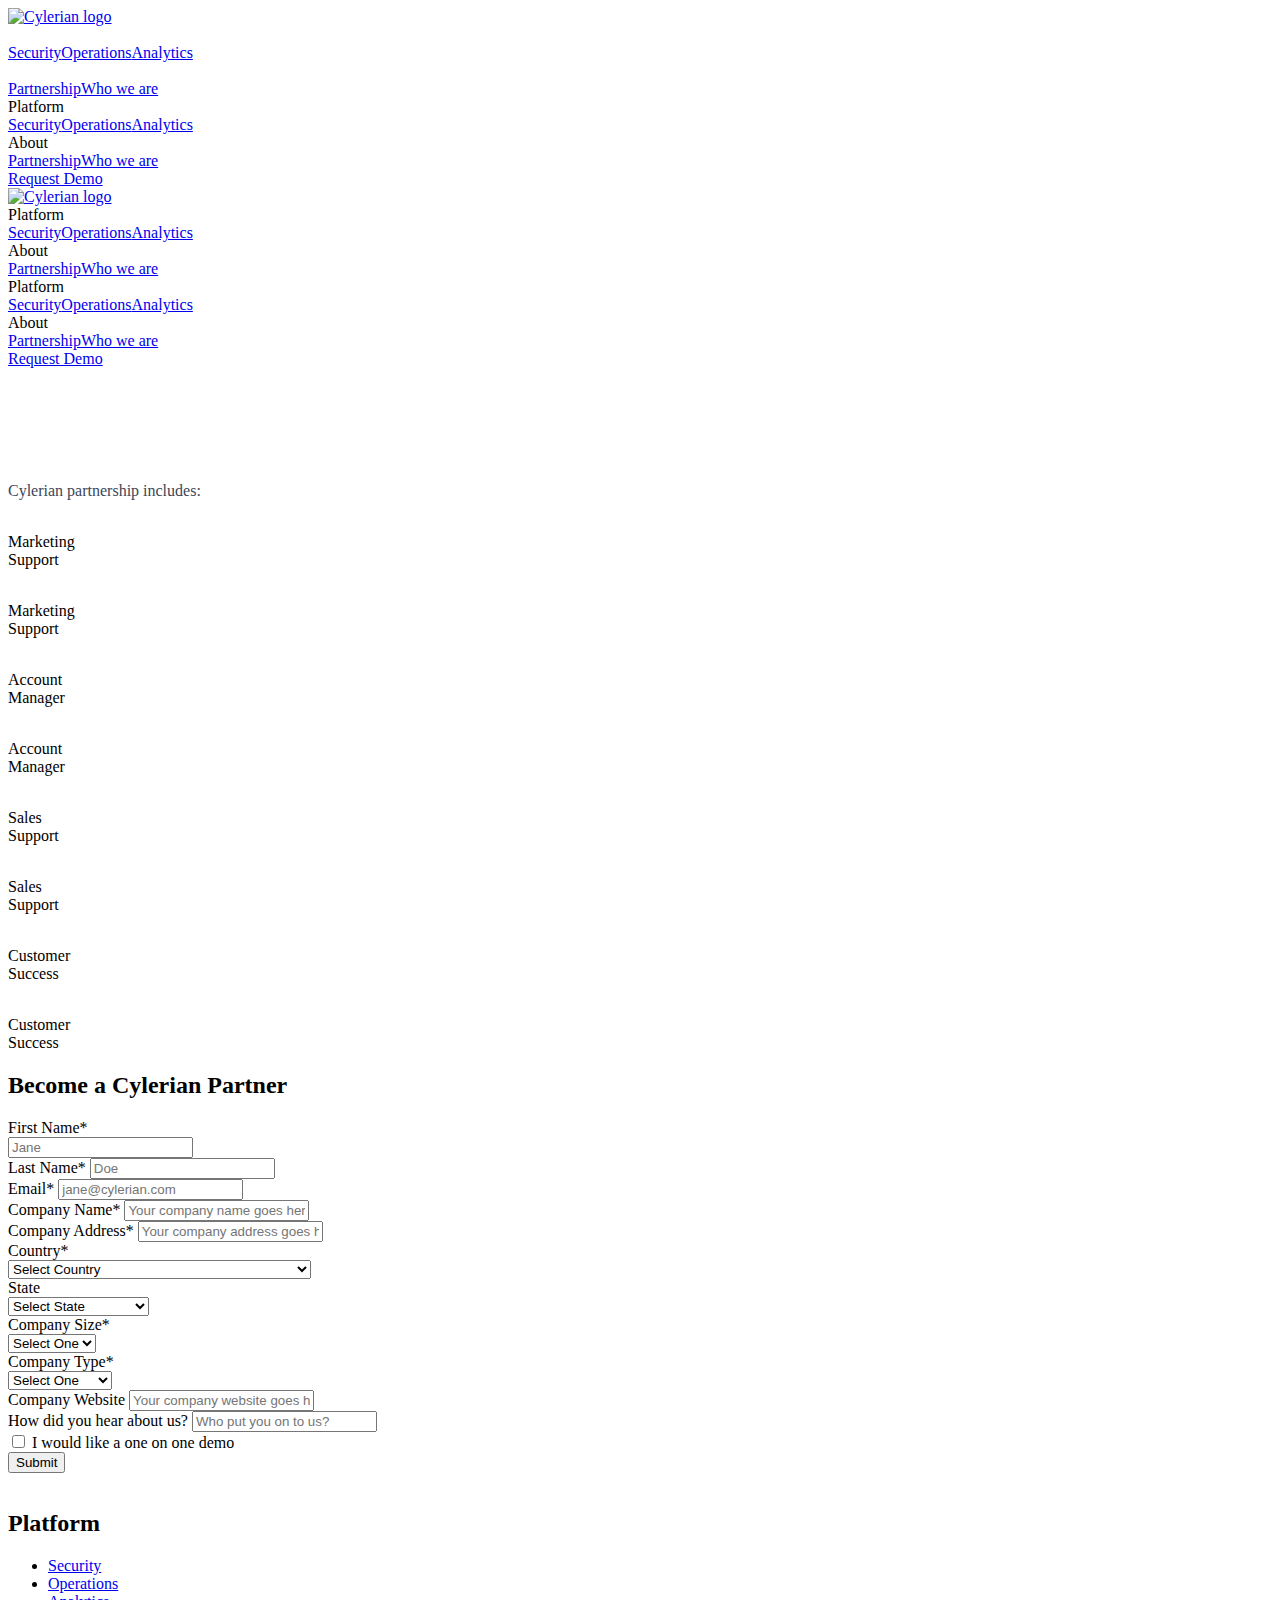
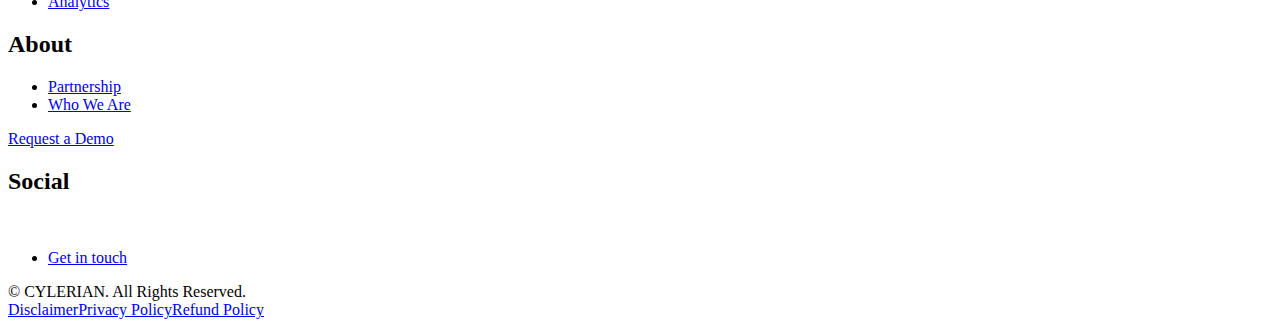
==== partners.html @ 10c9c3e8 "Add files via upload" ====
<!DOCTYPE html>
<!--  This site was created in Cylerian. http://www.Cylerian.com  -->
<!--  Last Published: Thu Jun 04 2020 13:59:02 GMT+0000 (Coordinated Universal Time)  -->
<html data-wf-page="5ed8fd02ee2538ff962abd22" data-wf-site="5ed8fd02ee25381a462abd09">
<head>
  <meta charset="utf-8">
  <title>Partners</title>
  <meta content="Partners" property="og:title">
  <meta content="Partners" property="twitter:title">
  <meta content="width=device-width, initial-scale=1" name="viewport">
  <meta content="Cylerian" name="generator">
  <link href="css/normalize.css" rel="stylesheet" type="text/css">
  <link href="css/Cylerian.css" rel="stylesheet" type="text/css">
  <link href="css/cylerian-staging.css" rel="stylesheet" type="text/css">
  <!-- [if lt IE 9]><script src="https://cdnjs.cloudflare.com/ajax/libs/html5shiv/3.7.3/html5shiv.min.js" type="text/javascript"></script><![endif] -->
  <script type="text/javascript">!function(o,c){var n=c.documentElement,t=" w-mod-";n.className+=t+"js",("ontouchstart"in o||o.DocumentTouch&&c instanceof DocumentTouch)&&(n.className+=t+"touch")}(window,document);</script>
  <link href="images/favicon.png" rel="shortcut icon" type="image/x-icon">
  <link href="images/webclip.png" rel="apple-touch-icon">
</head>
<body class="body">
  <div data-collapse="medium" data-animation="over-right" data-duration="400" role="banner" class="nav w-nav">
    <div class="nav-div"><a href="#" class="w-nav-brand"><img src="images/Cylerian_logo_white.svg" alt="Cylerian logo" style="width:149px"></a>
      <nav role="navigation" class="nav-menu w-nav-menu">
        <div data-delay="0" data-hover="1" class="dropdown w-dropdown">
          <div class="dropdown-toggle w-dropdown-toggle">
            <div class="w-icon-dropdown-toggle" style="color:white"></div>
            <div style="color:white">Platform</div>
          </div>
          <nav class="dropdown-list w-dropdown-list">
            <div class="d-list-triangle"></div>
            <div class="dlist-backing"><a href="security.html" aria-current="page" class="d-link w-dropdown-link w--current">Security</a><a href="#" class="d-link w-dropdown-link">Operations</a><a href="#" class="d-link w-dropdown-link">Analytics</a></div>
          </nav>
        </div>
        <div data-delay="0" data-hover="1" class="dropdown w-dropdown">
          <div class="dropdown-toggle w-dropdown-toggle">
            <div class="w-icon-dropdown-toggle" style="color:white"></div>
            <div style="color:white">About</div>
          </div>
          <nav class="dropdown-list w-dropdown-list">
            <div class="d-list-triangle"></div>
            <div class="dlist-backing"><a href="#" class="d-link w-dropdown-link">Partnership</a><a href="#" class="d-link w-dropdown-link">Who we are</a></div>
          </nav>
        </div>
        <div class="responsive-nav-holder">
          <div class="responsive-nav-div">
            <div class="title-nav">Platform</div><a href="#" class="nav-link">Security</a><a href="#" class="nav-link">Operations</a><a href="#" class="nav-link">Analytics</a></div>
          <div class="responsive-nav-div">
            <div class="title-nav">About</div><a href="#" class="nav-link">Partnership</a><a href="#" class="nav-link">Who we are</a></div>
        </div><a href="#" class="nav-button-2 w-button">Request Demo</a></nav>
      <div data-ix="menu-button" class="button-10 menu-button w-nav-button">
        <div class="line-1 simple color"></div>
        <div class="line-2 simple color"></div>
        <div class="line-3 simple color"></div>
      </div>
    </div>
  </div>
  <div data-collapse="medium" data-animation="default" data-duration="400" role="banner" class="scroll-nav w-nav">
    <div class="nav-div"><a href="#" class="w-nav-brand"><img src="images/cylerian_logo.svg" alt="Cylerian logo"></a>
      <nav role="navigation" class="nav-menu w-nav-menu">
        <div data-delay="0" data-hover="1" class="dropdown w-dropdown">
          <div class="dropdown-toggle w-dropdown-toggle">
            <div class="w-icon-dropdown-toggle"></div>
            <div>Platform</div>
          </div>
          <nav class="dropdown-list w-dropdown-list">
            <div class="d-list-triangle"></div>
            <div class="dlist-backing"><a href="security.html" aria-current="page" class="d-link w-dropdown-link w--current">Security</a><a href="#" class="d-link w-dropdown-link">Operations</a><a href="#" class="d-link w-dropdown-link">Analytics</a></div>
          </nav>
        </div>
        <div data-delay="0" data-hover="1" class="dropdown w-dropdown">
          <div class="dropdown-toggle w-dropdown-toggle">
            <div class="w-icon-dropdown-toggle"></div>
            <div>About</div>
          </div>
          <nav class="dropdown-list w-dropdown-list">
            <div class="d-list-triangle"></div>
            <div class="dlist-backing"><a href="#" class="d-link w-dropdown-link">Partnership</a><a href="#" class="d-link w-dropdown-link">Who we are</a></div>
          </nav>
        </div>
        <div class="responsive-nav-holder">
          <div class="responsive-nav-div">
            <div class="title-nav">Platform</div><a href="#" class="nav-link">Security</a><a href="#" class="nav-link">Operations</a><a href="#" class="nav-link">Analytics</a></div>
          <div class="responsive-nav-div">
            <div class="title-nav">About</div><a href="#" class="nav-link">Partnership</a><a href="#" class="nav-link">Who we are</a></div>
        </div><a href="#" class="nav-button-2 w-button">Request Demo</a></nav>
      <div data-ix="menu-button" class="button-10 menu-button w-nav-button">
        <div class="line-1 simple color"></div>
        <div class="line-2 simple color"></div>
        <div class="line-3 simple color"></div>
      </div>
    </div>
  </div>
  <div data-w-id="" class="hero inner product">
    <div class="container-div top w-clearfix">
      <h2 class="h2 hero-title" style="color:white;text-align:center;">Partner with Cylerian</h2>
      <h2 class="h2 hero-title mobile" style="color:white;text-align:center;">Partner with Cylerian</h2>
    </div>
  </div>
  <section class="customers-three-blocks">
    <div class="wrapper">
      <div class="flex">
        <div class="subtitle" style="color:#3b4659">Cylerian partnership includes:</div>
        <div class="features-container">
            <div  class="partner-includes">
              <div class="normal-div">
                <div class="partner-image"><img src="images/Marketing.svg" width="328" srcset="images/Marketing.svg 500w, images/Marketing.svg 656w" sizes="(max-width: 479px) 100vw, (max-width: 991px) 200px, 13vw" alt=""></div>
                <div class="h3-inherit" style="padding-top:15px">Marketing<br>Support</div>
              </div>
              <div class="hover-div">
                <div class="partner-image"><img src="images/Marketing_hover.svg" width="328" srcset="images/Marketing_hover.svg 500w, images/Marketing_hover.svg 656w" sizes="(max-width: 479px) 100vw, (max-width: 991px) 200px, 13vw" alt=""></div>
                <div class="h3-inherit" style="padding-top:15px">Marketing<br>Support</div>
              </div>
            </div>
            <div  class="partner-includes">
              <div class="normal-div">
                <div class="partner-image"><img src="images/Managment.svg" width="328" srcset="images/Managment.svg 500w, images/Managment.svg 656w" sizes="(max-width: 479px) 100vw, (max-width: 991px) 200px, 13vw" alt=""></div>
                <div class="h3-inherit" style="padding-top:15px">Account<br>Manager</div>
              </div>
              <div class="hover-div">
                <div class="partner-image"><img src="images/Managment_hover.svg" width="328" srcset="images/Managment_hover.svg 500w, images/Managment_hover.svg 656w" sizes="(max-width: 479px) 100vw, (max-width: 991px) 200px, 13vw" alt=""></div>
                <div class="h3-inherit" style="padding-top:15px">Account<br>Manager</div>
              </div>
            </div>
            <div  class="partner-includes">
              <div class="normal-div">
                <div class="partner-image"><img src="images/Sales.svg" width="328" srcset="images/Sales.svg 500w, images/Sales.svg 656w" sizes="(max-width: 479px) 100vw, (max-width: 991px) 200px, 13vw" alt=""></div>
                <div class="h3-inherit" style="padding-top:15px">Sales<br>Support</div>
              </div>
              <div class="hover-div">
                <div class="partner-image"><img src="images/Sales_hover.svg" width="328" srcset="images/Sales_hover.svg 500w, images/Sales_hover.svg 656w" sizes="(max-width: 479px) 100vw, (max-width: 991px) 200px, 13vw" alt=""></div>
                <div class="h3-inherit" style="padding-top:15px">Sales<br>Support</div>
              </div>
            </div>
            <div  class="partner-includes">
              <div class="normal-div">
                <div class="partner-image"><img src="images/Customer.svg" width="328" srcset="images/Customer.svg 500w, images/Customer.svg 656w" sizes="(max-width: 479px) 100vw, (max-width: 991px) 200px, 13vw" alt=""></div>
                <div class="h3-inherit" style="padding-top:15px">Customer<br>Success</div>
              </div>
              <div class="hover-div">
                <div class="partner-image"><img src="images/Customer_hover.svg" width="328" srcset="images/Customer_hover.svg 500w, images/Customer_hover.svg 656w" sizes="(max-width: 479px) 100vw, (max-width: 991px) 200px, 13vw" alt=""></div>
                <div class="h3-inherit" style="padding-top:15px">Customer<br>Success</div>
              </div>
            </div>
          </div>
      </div>
      </div>
  </section>
  
  <div class="div-line-holder">
    <div class="div-line"></div>
  </div>
  <div class="section">
    <div class="columns is-centered is-variable is-5">
    <div class="column is-7 box">
  
      <form action="https://formspree.io/xzbjgqgv" method="POST">
  
        <input type="hidden" id="retURL" name="retURL" value="">
        <input type="hidden" name="utm_campaign" id="utm_campaign" value="Website Partner Applicant Form">
        <input type="hidden" name="utm_medium" id="utm_medium" value="Website - Partner Application Form">
        <input type="hidden" name="utm_source" id="utm_source" value="Cylerian Security Website">
        <input type="hidden" name="next_steps" value="" id="next_steps">
        <input type="hidden" name="referring_company" id="referring_company" value="">
  
        <div class="title-content-div">
          <h2 class="h2">Become a Cylerian Partner</h2>
        </div>
        <div class="columns is-multiline">
          <div class="column is-6">
            <div class="field">
              <label for="first_name" class="label">First Name*</label>
              <div class="control">
                <input id="first_name" class="input" name="first_name" type="text" placeholder="Jane" required="">
              </div>
            </div>
          </div>
          <div class="column is-6">
            <div class="field">
              <label for="last_name" class="label">Last Name*</label>
              <input id="last_name" class="input" name="last_name" type="text" placeholder="Doe" required="">
            </div>
          </div>
          <div class="column is-6">
            <div class="field">
              <label for="email" class="label">Email*</label>
              <input id="email" class="input" name="email" type="email" placeholder="jane@cylerian.com" required="">
            </div>
          </div>
          <div class="column is-6">
            <div class="field">
              <label for="company_name" class="label">Company Name*</label>
              <input id="company_name" class="input" name="company_name" type="text" placeholder="Your company name goes here" required="">
            </div>
          </div>
          <div class="column is-full">
            <div class="field">
              <label for="company_address" class="label">Company Address*</label>
              <input id="company_address" class="input" name="company_address" type="text" placeholder="Your company address goes here" required="">
            </div>
          </div>
  
          <div class="column is-6">
            <div class="field">
              <label for="country" class="label">Country*</label>
              <div class="select is-fullwidth">
                <select name="country" id="country" onchange="setState()" required="">
                  <option value="">Select Country</option>
                  <option value="AF">Afghanistan</option>
                  <option value="AX">Åland Islands</option>
                  <option value="AL">Albania</option>
                  <option value="DZ">Algeria</option>
                  <option value="AS">American Samoa</option>
                  <option value="AD">Andorra</option>
                  <option value="AO">Angola</option>
                  <option value="AI">Anguilla</option>
                  <option value="AQ">Antarctica</option>
                  <option value="AG">Antigua and Barbuda</option>
                  <option value="AR">Argentina</option>
                  <option value="AM">Armenia</option>
                  <option value="AW">Aruba</option>
                  <option value="AU">Australia</option>
                  <option value="AT">Austria</option>
                  <option value="AZ">Azerbaijan</option>
                  <option value="BS">Bahamas</option>
                  <option value="BH">Bahrain</option>
                  <option value="BD">Bangladesh</option>
                  <option value="BB">Barbados</option>
                  <option value="BY">Belarus</option>
                  <option value="BE">Belgium</option>
                  <option value="BZ">Belize</option>
                  <option value="BJ">Benin</option>
                  <option value="BM">Bermuda</option>
                  <option value="BT">Bhutan</option>
                  <option value="BO">Bolivia, Plurinational State of</option>
                  <option value="BQ">Bonaire, Sint Eustatius and Saba</option>
                  <option value="BA">Bosnia and Herzegovina</option>
                  <option value="BW">Botswana</option>
                  <option value="BV">Bouvet Island</option>
                  <option value="BR">Brazil</option>
                  <option value="IO">British Indian Ocean Territory</option>
                  <option value="BN">Brunei Darussalam</option>
                  <option value="BG">Bulgaria</option>
                  <option value="BF">Burkina Faso</option>
                  <option value="BI">Burundi</option>
                  <option value="KH">Cambodia</option>
                  <option value="CM">Cameroon</option>
                  <option value="CA">Canada</option>
                  <option value="CV">Cape Verde</option>
                  <option value="KY">Cayman Islands</option>
                  <option value="CF">Central African Republic</option>
                  <option value="TD">Chad</option>
                  <option value="CL">Chile</option>
                  <option value="CN">China</option>
                  <option value="CX">Christmas Island</option>
                  <option value="CC">Cocos (Keeling) Islands</option>
                  <option value="CO">Colombia</option>
                  <option value="KM">Comoros</option>
                  <option value="CG">Congo</option>
                  <option value="CD">Congo, the Democratic Republic of the</option>
                  <option value="CK">Cook Islands</option>
                  <option value="CR">Costa Rica</option>
                  <option value="CI">Côte d'Ivoire</option>
                  <option value="HR">Croatia</option>
                  <option value="CU">Cuba</option>
                  <option value="CW">Curaçao</option>
                  <option value="CY">Cyprus</option>
                  <option value="CZ">Czech Republic</option>
                  <option value="DK">Denmark</option>
                  <option value="DJ">Djibouti</option>
                  <option value="DM">Dominica</option>
                  <option value="DO">Dominican Republic</option>
                  <option value="EC">Ecuador</option>
                  <option value="EG">Egypt</option>
                  <option value="SV">El Salvador</option>
                  <option value="GQ">Equatorial Guinea</option>
                  <option value="ER">Eritrea</option>
                  <option value="EE">Estonia</option>
                  <option value="ET">Ethiopia</option>
                  <option value="FK">Falkland Islands (Malvinas)</option>
                  <option value="FO">Faroe Islands</option>
                  <option value="FJ">Fiji</option>
                  <option value="FI">Finland</option>
                  <option value="FR">France</option>
                  <option value="GF">French Guiana</option>
                  <option value="PF">French Polynesia</option>
                  <option value="TF">French Southern Territories</option>
                  <option value="GA">Gabon</option>
                  <option value="GM">Gambia</option>
                  <option value="GE">Georgia</option>
                  <option value="DE">Germany</option>
                  <option value="GH">Ghana</option>
                  <option value="GI">Gibraltar</option>
                  <option value="GR">Greece</option>
                  <option value="GL">Greenland</option>
                  <option value="GD">Grenada</option>
                  <option value="GP">Guadeloupe</option>
                  <option value="GU">Guam</option>
                  <option value="GT">Guatemala</option>
                  <option value="GG">Guernsey</option>
                  <option value="GN">Guinea</option>
                  <option value="GW">Guinea-Bissau</option>
                  <option value="GY">Guyana</option>
                  <option value="HT">Haiti</option>
                  <option value="HM">Heard Island and McDonald Islands</option>
                  <option value="VA">Holy See (Vatican City State)</option>
                  <option value="HN">Honduras</option>
                  <option value="HK">Hong Kong</option>
                  <option value="HU">Hungary</option>
                  <option value="IS">Iceland</option>
                  <option value="IN">India</option>
                  <option value="ID">Indonesia</option>
                  <option value="IR">Iran, Islamic Republic of</option>
                  <option value="IQ">Iraq</option>
                  <option value="IE">Ireland</option>
                  <option value="IM">Isle of Man</option>
                  <option value="IL">Israel</option>
                  <option value="IT">Italy</option>
                  <option value="JM">Jamaica</option>
                  <option value="JP">Japan</option>
                  <option value="JE">Jersey</option>
                  <option value="JO">Jordan</option>
                  <option value="KZ">Kazakhstan</option>
                  <option value="KE">Kenya</option>
                  <option value="KI">Kiribati</option>
                  <option value="KP">Korea, Democratic People's Republic of</option>
                  <option value="KR">Korea, Republic of</option>
                  <option value="KW">Kuwait</option>
                  <option value="KG">Kyrgyzstan</option>
                  <option value="LA">Lao People's Democratic Republic</option>
                  <option value="LV">Latvia</option>
                  <option value="LB">Lebanon</option>
                  <option value="LS">Lesotho</option>
                  <option value="LR">Liberia</option>
                  <option value="LY">Libya</option>
                  <option value="LI">Liechtenstein</option>
                  <option value="LT">Lithuania</option>
                  <option value="LU">Luxembourg</option>
                  <option value="MO">Macao</option>
                  <option value="MK">Macedonia, the former Yugoslav Republic of</option>
                  <option value="MG">Madagascar</option>
                  <option value="MW">Malawi</option>
                  <option value="MY">Malaysia</option>
                  <option value="MV">Maldives</option>
                  <option value="ML">Mali</option>
                  <option value="MT">Malta</option>
                  <option value="MH">Marshall Islands</option>
                  <option value="MQ">Martinique</option>
                  <option value="MR">Mauritania</option>
                  <option value="MU">Mauritius</option>
                  <option value="YT">Mayotte</option>
                  <option value="MX">Mexico</option>
                  <option value="FM">Micronesia, Federated States of</option>
                  <option value="MD">Moldova, Republic of</option>
                  <option value="MC">Monaco</option>
                  <option value="MN">Mongolia</option>
                  <option value="ME">Montenegro</option>
                  <option value="MS">Montserrat</option>
                  <option value="MA">Morocco</option>
                  <option value="MZ">Mozambique</option>
                  <option value="MM">Myanmar</option>
                  <option value="NA">Namibia</option>
                  <option value="NR">Nauru</option>
                  <option value="NP">Nepal</option>
                  <option value="NL">Netherlands</option>
                  <option value="NC">New Caledonia</option>
                  <option value="NZ">New Zealand</option>
                  <option value="NI">Nicaragua</option>
                  <option value="NE">Niger</option>
                  <option value="NG">Nigeria</option>
                  <option value="NU">Niue</option>
                  <option value="NF">Norfolk Island</option>
                  <option value="MP">Northern Mariana Islands</option>
                  <option value="NO">Norway</option>
                  <option value="OM">Oman</option>
                  <option value="PK">Pakistan</option>
                  <option value="PW">Palau</option>
                  <option value="PS">Palestinian Territory, Occupied</option>
                  <option value="PA">Panama</option>
                  <option value="PG">Papua New Guinea</option>
                  <option value="PY">Paraguay</option>
                  <option value="PE">Peru</option>
                  <option value="PH">Philippines</option>
                  <option value="PN">Pitcairn</option>
                  <option value="PL">Poland</option>
                  <option value="PT">Portugal</option>
                  <option value="PR">Puerto Rico</option>
                  <option value="QA">Qatar</option>
                  <option value="RE">Réunion</option>
                  <option value="RO">Romania</option>
                  <option value="RU">Russian Federation</option>
                  <option value="RW">Rwanda</option>
                  <option value="BL">Saint Barthélemy</option>
                  <option value="SH">Saint Helena, Ascension and Tristan da Cunha</option>
                  <option value="KN">Saint Kitts and Nevis</option>
                  <option value="LC">Saint Lucia</option>
                  <option value="MF">Saint Martin (French part)</option>
                  <option value="PM">Saint Pierre and Miquelon</option>
                  <option value="VC">Saint Vincent and the Grenadines</option>
                  <option value="WS">Samoa</option>
                  <option value="SM">San Marino</option>
                  <option value="ST">Sao Tome and Principe</option>
                  <option value="SA">Saudi Arabia</option>
                  <option value="SN">Senegal</option>
                  <option value="RS">Serbia</option>
                  <option value="SC">Seychelles</option>
                  <option value="SL">Sierra Leone</option>
                  <option value="SG">Singapore</option>
                  <option value="SX">Sint Maarten (Dutch part)</option>
                  <option value="SK">Slovakia</option>
                  <option value="SI">Slovenia</option>
                  <option value="SB">Solomon Islands</option>
                  <option value="SO">Somalia</option>
                  <option value="ZA">South Africa</option>
                  <option value="GS">South Georgia and the South Sandwich Islands</option>
                  <option value="SS">South Sudan</option>
                  <option value="ES">Spain</option>
                  <option value="LK">Sri Lanka</option>
                  <option value="SD">Sudan</option>
                  <option value="SR">Suriname</option>
                  <option value="SJ">Svalbard and Jan Mayen</option>
                  <option value="SZ">Swaziland</option>
                  <option value="SE">Sweden</option>
                  <option value="CH">Switzerland</option>
                  <option value="SY">Syrian Arab Republic</option>
                  <option value="TW">Taiwan, Province of China</option>
                  <option value="TJ">Tajikistan</option>
                  <option value="TZ">Tanzania, United Republic of</option>
                  <option value="TH">Thailand</option>
                  <option value="TL">Timor-Leste</option>
                  <option value="TG">Togo</option>
                  <option value="TK">Tokelau</option>
                  <option value="TO">Tonga</option>
                  <option value="TT">Trinidad and Tobago</option>
                  <option value="TN">Tunisia</option>
                  <option value="TR">Turkey</option>
                  <option value="TM">Turkmenistan</option>
                  <option value="TC">Turks and Caicos Islands</option>
                  <option value="TV">Tuvalu</option>
                  <option value="UG">Uganda</option>
                  <option value="UA">Ukraine</option>
                  <option value="AE">United Arab Emirates</option>
                  <option value="GB">United Kingdom</option>
                  <option value="US">United States</option>
                  <option value="UM">United States Minor Outlying Islands</option>
                  <option value="UY">Uruguay</option>
                  <option value="UZ">Uzbekistan</option>
                  <option value="VU">Vanuatu</option>
                  <option value="VE">Venezuela, Bolivarian Republic of</option>
                  <option value="VN">Viet Nam</option>
                  <option value="VG">Virgin Islands, British</option>
                  <option value="VI">Virgin Islands, U.S.</option>
                  <option value="WF">Wallis and Futuna</option>
                  <option value="EH">Western Sahara</option>
                  <option value="YE">Yemen</option>
                  <option value="ZM">Zambia</option>
                  <option value="ZW">Zimbabwe</option>
                </select>
              </div>
            </div>
          </div>
          <div class="column is-6">
            <div class="is-hidden" id="state-wrapper">
              <label for="state" class="label">State</label>
              <div class="select is-fullwidth">
                <select name="state" id="state">
                  <option value="">Select State</option>
                  <option value="AL">Alabama</option>
                  <option value="AK">Alaska</option>
                  <option value="AZ">Arizona</option>
                  <option value="AR">Arkansas</option>
                  <option value="CA">California</option>
                  <option value="CO">Colorado</option>
                  <option value="CT">Connecticut</option>
                  <option value="DE">Delaware</option>
                  <option value="DC">District Of Columbia</option>
                  <option value="FL">Florida</option>
                  <option value="GA">Georgia</option>
                  <option value="HI">Hawaii</option>
                  <option value="ID">Idaho</option>
                  <option value="IL">Illinois</option>
                  <option value="IN">Indiana</option>
                  <option value="IA">Iowa</option>
                  <option value="KS">Kansas</option>
                  <option value="KY">Kentucky</option>
                  <option value="LA">Louisiana</option>
                  <option value="ME">Maine</option>
                  <option value="MD">Maryland</option>
                  <option value="MA">Massachusetts</option>
                  <option value="MI">Michigan</option>
                  <option value="MN">Minnesota</option>
                  <option value="MS">Mississippi</option>
                  <option value="MO">Missouri</option>
                  <option value="MT">Montana</option>
                  <option value="NE">Nebraska</option>
                  <option value="NV">Nevada</option>
                  <option value="NH">New Hampshire</option>
                  <option value="NJ">New Jersey</option>
                  <option value="NM">New Mexico</option>
                  <option value="NY">New York</option>
                  <option value="NC">North Carolina</option>
                  <option value="ND">North Dakota</option>
                  <option value="OH">Ohio</option>
                  <option value="OK">Oklahoma</option>
                  <option value="OR">Oregon</option>
                  <option value="PA">Pennsylvania</option>
                  <option value="RI">Rhode Island</option>
                  <option value="SC">South Carolina</option>
                  <option value="SD">South Dakota</option>
                  <option value="TN">Tennessee</option>
                  <option value="TX">Texas</option>
                  <option value="UT">Utah</option>
                  <option value="VT">Vermont</option>
                  <option value="VA">Virginia</option>
                  <option value="WA">Washington</option>
                  <option value="WV">West Virginia</option>
                  <option value="WI">Wisconsin</option>
                  <option value="WY">Wyoming</option>
                </select>
              </div>
            </div>
          </div>
  
          <div class="column is-6">
            <div class="field">
              <label for="company_size" class="label">Company Size*</label>
              <div class="select is-fullwidth">
                <select name="company_size" id="company_size">
                  <option value="">Select One</option>
                  <option value="5">0-5</option>
                  <option value="10">6-10</option>
                  <option value="20">11-20</option>
                  <option value="50">21-50</option>
                  <option value="100">51-100</option>
                  <option value="500">101-500</option>
                  <option value="500+">500+</option>
                </select>
              </div>
            </div>
          </div>
  
          <div class="column is-6">
            <div class="field">
              <label for="company_type" class="label">Company Type*</label>
              <div class="select is-fullwidth">
                <select name="company_type" id="company_type" required="">
                  <option value="">Select One</option>
                  <option value="MSP Prospect">MSP</option>
                  <option value="VAR Prospect">Reseller</option>
                  <option value="MSP/VAR Prospect">MSP/Reseller</option>
                  <option value="MSSP Prospect">MSSP</option>
                </select>
              </div>
            </div>
          </div>
  
          <div class="column is-6">
            <div class="field">
              <label for="company_website" class="label">Company Website</label>
              <input id="company_website" class="input" name="company_website" type="text" placeholder="Your company website goes here">
            </div>
          </div>
  
          <div class="column is-6">
            <div class="field">
              <label for="referrer_name" class="label">How did you hear about us?</label>
              <input id="referrer_name" class="input" name="referrer_name" type="text" placeholder="Who put you on to us?">
            </div>
          </div>
  
          <div class="column is-6">
            <label class="checkbox">
              <input type="checkbox" name="wants_demo" id="wants_demo" value="0" onchange="wantsDemo()">
              I would like a one on one demo
            </label>
          </div>
  
          <div class="column is-full is-flex justify-center">
            <div id="captcha" class="g-recaptcha" data-sitekey="6LfINaUZAAAAAKt9QOygoGM3_P3xUlHwnTHL1l51"></div>
          </div>
          <div class="column is-flex justify-center">
            <input id="submit" type="submit" name="submit" class="nav-button-2 w-button" value="Submit">
          </div>
        </div>
  
      </form>
      <script type="text/javascript">      
        var onloadCallback = function () {
          grecaptcha.render(document.getElementById('captcha'), {
            'sitekey': '6LfINaUZAAAAAKt9QOygoGM3_P3xUlHwnTHL1l51'
          });
        };
      </script>  
      <script src="https://www.google.com/recaptcha/api.js?onload=onloadCallback&amp;render=explicit" async="" defer=""></script>  
      <script>  
        var StateWrapper = document.getElementById('state-wrapper'),
          State = document.getElementById('state'),
          Country = document.getElementById('country'),
          NextSteps = document.getElementById('next_steps'),
          demoCheckbox = document.getElementById('wants_demo'),
          Referrer = document.getElementById('referrer_name'),
          ReferringCompany = document.getElementById('referring_company'),
          StateRequired = false;
  
       
          
        wantsDemo = () => {
          if (demoCheckbox.checked) {
            NextSteps.value = "I would like a one on one demo";
          } else {
            NextSteps.value = "";
          }
        }
  
        Referrer.addEventListener("change", (e) => {
          const val = "Referred by: " + e.target.value;
          ReferringCompany.value = val;
        });
  
        function setReferrer() {
          console.log
          const val = "Referred by: " + e.target.value;
          ReferringCompany.value = val;
        }
  
        function setState() {
          if (Country.value === 'US') {
            StateWrapper.classList.remove('is-hidden');
            State.setAttribute("required", true);
          } else {
            StateWrapper.classList.add('is-hidden');
            State.removeAttribute("required");
          }
        }
        
       /* document.getElementById("submit").onclick = function () {
          var url = window.location.href;
          var new_url = url.replace("partners", "thanks");
        location.href = new_url;
        console.info(new_url);
    };*/
      </script>
      
    </div>
  </div>
  </div>
  <footer id="footer" class="footer-section">
    <div class="footer-flex-container"><a href="#" class="footer-logo-link w-inline-block"><img src="images/cylerian_logo.svg" alt="" class="footer-image"></a>
      <div class="footer-div">
        <h2 class="footer-heading">Platform</h2>
        <ul role="list" class="w-list-unstyled">
          <li><a href="security.html" aria-current="page" class="footer-link w--current">Security</a></li>
          <li><a href="#" class="footer-link">Operations</a></li>
          <li><a href="#" class="footer-link">Analytics</a></li>
        </ul>
      </div>
      <div class="footer-div">
        <h2 class="footer-heading">About</h2>
        <ul role="list" class="w-list-unstyled">
          <li><a href="#" class="footer-link">Partnership</a></li>
          <li><a href="#" class="footer-link">Who We Are</a></li>
        </ul><a href="#" class="footer-link">Request a Demo</a></div>
      <div class="footer-div">
        <h2 class="footer-heading">Social</h2>
        <div class="social-links"><a href="#" class="social-link w-inline-block"><img src="images/linkedin_1linkedin.jpg" width="25" alt="" class="image-2"></a><a href="#" class="social-link w-inline-block"><img src="images/twitter-icon_1twitter-icon.jpg" width="25" alt="" class="image-2"></a><a href="#" class="social-link w-inline-block"><img src="images/email-icon_1email-icon.jpg" width="24" alt="" class="image-3"></a></div>
        <ul role="list" class="w-list-unstyled">
          <li><a href="#" class="footer-link">Get in touch</a></li>
        </ul>
      </div>
    </div>
    <div class="legal-links">
      <div class="copyright-text">© CYLERIAN. All Rights Reserved.</div>
      <div class="legal-link-div"><a href="#" class="footer-link smaller">Disclaimer</a><a href="#" class="footer-link smaller">Privacy Policy</a><a href="#" class="footer-link smaller">Refund Policy</a></div>
    </div>
  </footer>
  <script src="https://d3e54v103j8qbb.cloudfront.net/js/jquery-3.4.1.min.220afd743d.js?site=5ed8fd02ee25381a462abd09" type="text/javascript" integrity="sha256-CSXorXvZcTkaix6Yvo6HppcZGetbYMGWSFlBw8HfCJo=" crossorigin="anonymous"></script>
  <script src="js/Cylerian.js" type="text/javascript"></script>
  <script>//changes color on icons when  hover
$(".partner-includes").mouseover(function(){ 
  $(this).children(".normal-div").css("display","none");
  $(this).children(".hover-div").css("display","block");
  //$(this).children(".hover-div").children(".partner-image").css("background-color","#f58524");
  //$(this).children(".hover-div").children(".partner-image").css("border-radius","3px");
});
$(".partner-includes").mouseleave(function(){ 
  $(this).children(".hover-div").css("display","none");
  $(this).children(".normal-div").css("display","block");
  $(this).children(".hover-div").children(".partner-image").css("background-color","none");
});
  </script>
  <!-- [if lte IE 9]><script src="https://cdnjs.cloudflare.com/ajax/libs/placeholders/3.0.2/placeholders.min.js"></script><![endif] -->
  <style>
.w-slider-dot {
  background: #ededed;
  width: 10px;
  height: 10px;
}
.w-slider-dot.w-active {
  background: #f58524;
  width: 16px;
  height: 16px;
}
</style>
</body>
</html>
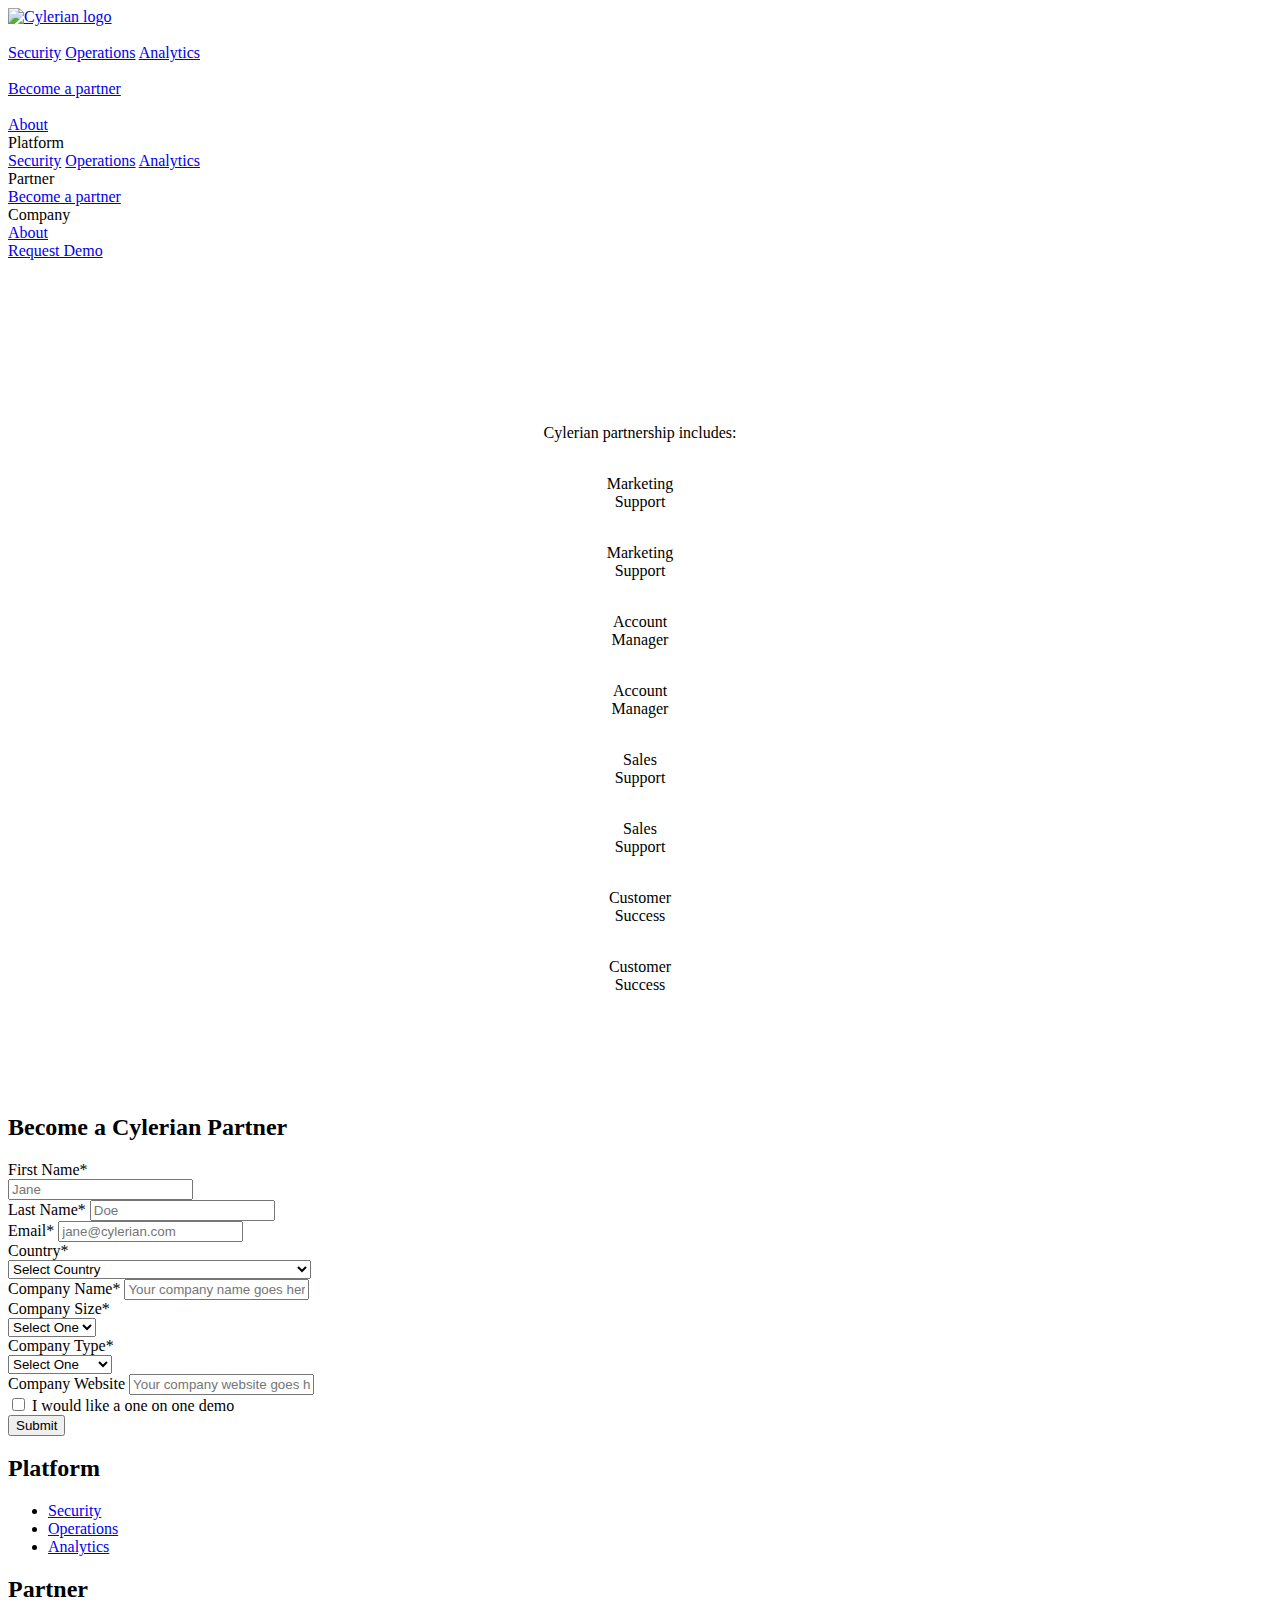
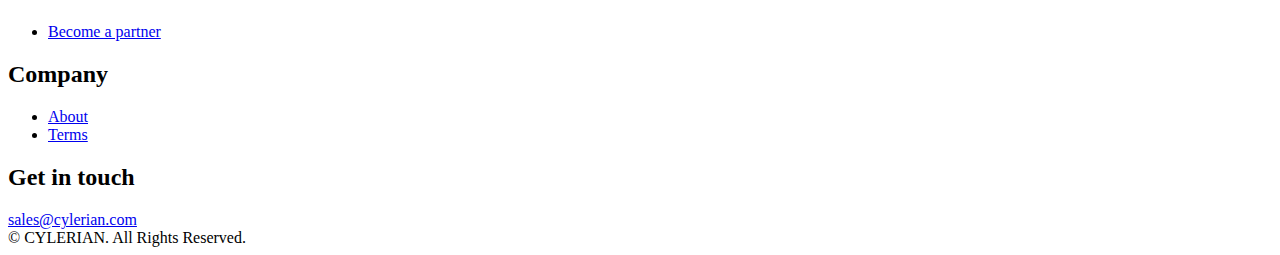
==== commit 5227fd1d: "Add files via upload" ====
--- a/partners.html
+++ b/partners.html
@@ -4,9 +4,9 @@
 <html data-wf-page="5ed8fd02ee2538ff962abd22" data-wf-site="5ed8fd02ee25381a462abd09">
 <head>
   <meta charset="utf-8">
-  <title>Partners</title>
-  <meta content="Partners" property="og:title">
-  <meta content="Partners" property="twitter:title">
+  <title>Partners | Cylerian</title>
+  <meta content="Partners | Cylerian" property="og:title">
+  <meta content="Partners | Cylerian" property="twitter:title">
   <meta content="width=device-width, initial-scale=1" name="viewport">
   <meta content="Cylerian" name="generator">
   <link href="css/normalize.css" rel="stylesheet" type="text/css">
@@ -19,7 +19,7 @@
 </head>
 <body class="body">
   <div data-collapse="medium" data-animation="over-right" data-duration="400" role="banner" class="nav w-nav">
-    <div class="nav-div"><a href="#" class="w-nav-brand"><img src="images/Cylerian_logo_white.svg" alt="Cylerian logo" style="width:149px"></a>
+    <div class="nav-div"><a href="index.html" class="w-nav-brand"><img src="images/cylerian_logo_white.svg" alt="Cylerian logo" style="width:149px"></a>
       <nav role="navigation" class="nav-menu w-nav-menu">
         <div data-delay="0" data-hover="1" class="dropdown w-dropdown">
           <div class="dropdown-toggle w-dropdown-toggle">
@@ -28,25 +28,54 @@
           </div>
           <nav class="dropdown-list w-dropdown-list">
             <div class="d-list-triangle"></div>
-            <div class="dlist-backing"><a href="security.html" aria-current="page" class="d-link w-dropdown-link w--current">Security</a><a href="#" class="d-link w-dropdown-link">Operations</a><a href="#" class="d-link w-dropdown-link">Analytics</a></div>
+            <div class="dlist-backing">
+              <a href="security.html" aria-current="page" class="d-link w-dropdown-link w--current">Security</a>
+              <a href="operations.html" class="d-link w-dropdown-link">Operations</a>
+              <a href="analytics.html" class="d-link w-dropdown-link">Analytics</a>
+            </div>
           </nav>
         </div>
         <div data-delay="0" data-hover="1" class="dropdown w-dropdown">
           <div class="dropdown-toggle w-dropdown-toggle">
             <div class="w-icon-dropdown-toggle" style="color:white"></div>
-            <div style="color:white">About</div>
+            <div style="color:white">Partner</div>
           </div>
           <nav class="dropdown-list w-dropdown-list">
             <div class="d-list-triangle"></div>
-            <div class="dlist-backing"><a href="#" class="d-link w-dropdown-link">Partnership</a><a href="#" class="d-link w-dropdown-link">Who we are</a></div>
+            <div class="dlist-backing">
+              <a href="partners.html" class="d-link w-dropdown-link">Become a partner</a>
+            </div>
+          </nav>
+        </div>
+        <div data-delay="0" data-hover="1" class="dropdown w-dropdown">
+          <div class="dropdown-toggle w-dropdown-toggle">
+            <div class="w-icon-dropdown-toggle" style="color:white"></div>
+            <div style="color:white">Company</div>
+          </div>
+          <nav class="dropdown-list w-dropdown-list">
+            <div class="d-list-triangle"></div>
+            <div class="dlist-backing">
+              <a href="about.html" class="d-link w-dropdown-link">About</a>
+            </div>
           </nav>
         </div>
         <div class="responsive-nav-holder">
           <div class="responsive-nav-div">
-            <div class="title-nav">Platform</div><a href="#" class="nav-link">Security</a><a href="#" class="nav-link">Operations</a><a href="#" class="nav-link">Analytics</a></div>
+            <div class="title-nav">Platform</div>
+            <a href="security.html" class="nav-link">Security</a>
+            <a href="operations.html" class="nav-link">Operations</a>
+            <a href="analytics.html" class="nav-link">Analytics</a>
+          </div>
           <div class="responsive-nav-div">
-            <div class="title-nav">About</div><a href="#" class="nav-link">Partnership</a><a href="#" class="nav-link">Who we are</a></div>
-        </div><a href="#" class="nav-button-2 w-button">Request Demo</a></nav>
+            <div class="title-nav">Partner</div>
+            <a href="partners.html" class="nav-link">Become a partner</a>
+          </div>
+          <div class="responsive-nav-div">
+            <div class="title-nav">Company</div>
+            <a href="about.html" class="nav-link">About</a>
+          </div>
+        </div><a href="demo-request.html" class="nav-button-2 w-button">Request Demo</a>
+      </nav>
       <div data-ix="menu-button" class="button-10 menu-button w-nav-button">
         <div class="line-1 simple color"></div>
         <div class="line-2 simple color"></div>
@@ -54,97 +83,62 @@
       </div>
     </div>
   </div>
-  <div data-collapse="medium" data-animation="default" data-duration="400" role="banner" class="scroll-nav w-nav">
-    <div class="nav-div"><a href="#" class="w-nav-brand"><img src="images/cylerian_logo.svg" alt="Cylerian logo"></a>
-      <nav role="navigation" class="nav-menu w-nav-menu">
-        <div data-delay="0" data-hover="1" class="dropdown w-dropdown">
-          <div class="dropdown-toggle w-dropdown-toggle">
-            <div class="w-icon-dropdown-toggle"></div>
-            <div>Platform</div>
-          </div>
-          <nav class="dropdown-list w-dropdown-list">
-            <div class="d-list-triangle"></div>
-            <div class="dlist-backing"><a href="security.html" aria-current="page" class="d-link w-dropdown-link w--current">Security</a><a href="#" class="d-link w-dropdown-link">Operations</a><a href="#" class="d-link w-dropdown-link">Analytics</a></div>
-          </nav>
-        </div>
-        <div data-delay="0" data-hover="1" class="dropdown w-dropdown">
-          <div class="dropdown-toggle w-dropdown-toggle">
-            <div class="w-icon-dropdown-toggle"></div>
-            <div>About</div>
-          </div>
-          <nav class="dropdown-list w-dropdown-list">
-            <div class="d-list-triangle"></div>
-            <div class="dlist-backing"><a href="#" class="d-link w-dropdown-link">Partnership</a><a href="#" class="d-link w-dropdown-link">Who we are</a></div>
-          </nav>
-        </div>
-        <div class="responsive-nav-holder">
-          <div class="responsive-nav-div">
-            <div class="title-nav">Platform</div><a href="#" class="nav-link">Security</a><a href="#" class="nav-link">Operations</a><a href="#" class="nav-link">Analytics</a></div>
-          <div class="responsive-nav-div">
-            <div class="title-nav">About</div><a href="#" class="nav-link">Partnership</a><a href="#" class="nav-link">Who we are</a></div>
-        </div><a href="#" class="nav-button-2 w-button">Request Demo</a></nav>
-      <div data-ix="menu-button" class="button-10 menu-button w-nav-button">
-        <div class="line-1 simple color"></div>
-        <div class="line-2 simple color"></div>
-        <div class="line-3 simple color"></div>
-      </div>
-    </div>
-  </div>
-  <div data-w-id="" class="hero inner product">
-    <div class="container-div top w-clearfix">
-      <h2 class="h2 hero-title" style="color:white;text-align:center;">Partner with Cylerian</h2>
-      <h2 class="h2 hero-title mobile" style="color:white;text-align:center;">Partner with Cylerian</h2>
-    </div>
-  </div>
-  <section class="customers-three-blocks">
-    <div class="wrapper">
-      <div class="flex">
-        <div class="subtitle" style="color:#3b4659">Cylerian partnership includes:</div>
+ 
+  <div data-w-id="" class="hero inner product" style="padding-right:0px;padding-bottom:100px">
+    <div class="columns is-centered">
+      <div class="column is-8" style="text-align:center;">
+        <h2 class="h2 hero-title" style="color:white;text-align:center;">Partner with Cylerian</h2>
+        <h2 class="h2 hero-title mobile" style="color:white;text-align:center;">Partner with Cylerian</h2>
+        <div style="clear:both;height: 50px;"></div>
+        <div class="subtitle white">Cylerian partnership includes:</div>
         <div class="features-container">
             <div  class="partner-includes">
               <div class="normal-div">
-                <div class="partner-image"><img src="images/Marketing.svg" width="328" srcset="images/Marketing.svg 500w, images/Marketing.svg 656w" sizes="(max-width: 479px) 100vw, (max-width: 991px) 200px, 13vw" alt=""></div>
-                <div class="h3-inherit" style="padding-top:15px">Marketing<br>Support</div>
+                <div class="partner-image"><img src="images/Marketing_white.svg" width="328" srcset="images/Marketing_white.svg 500w, images/Marketing_white.svg 656w" sizes="(max-width: 479px) 100vw, (max-width: 991px) 200px, 13vw" alt=""></div>
+                <div class="h3-inherit white" style="padding-top:15px">Marketing<br>Support</div>
               </div>
               <div class="hover-div">
-                <div class="partner-image"><img src="images/Marketing_hover.svg" width="328" srcset="images/Marketing_hover.svg 500w, images/Marketing_hover.svg 656w" sizes="(max-width: 479px) 100vw, (max-width: 991px) 200px, 13vw" alt=""></div>
-                <div class="h3-inherit" style="padding-top:15px">Marketing<br>Support</div>
+                <div class="partner-image"><img src="images/Marketing_white.svg" width="328" srcset="images/Marketing_white.svg 500w, images/Marketing_white.svg 656w" sizes="(max-width: 479px) 100vw, (max-width: 991px) 200px, 13vw" alt=""></div>
+                <div class="h3-inherit white" style="padding-top:15px">Marketing<br>Support</div>
               </div>
             </div>
             <div  class="partner-includes">
               <div class="normal-div">
-                <div class="partner-image"><img src="images/Managment.svg" width="328" srcset="images/Managment.svg 500w, images/Managment.svg 656w" sizes="(max-width: 479px) 100vw, (max-width: 991px) 200px, 13vw" alt=""></div>
-                <div class="h3-inherit" style="padding-top:15px">Account<br>Manager</div>
+                <div class="partner-image"><img src="images/Managment_white.svg" width="328" srcset="images/Managment_white.svg 500w, images/Managment_white.svg 656w" sizes="(max-width: 479px) 100vw, (max-width: 991px) 200px, 13vw" alt=""></div>
+                <div class="h3-inherit white" style="padding-top:15px">Account<br>Manager</div>
               </div>
               <div class="hover-div">
-                <div class="partner-image"><img src="images/Managment_hover.svg" width="328" srcset="images/Managment_hover.svg 500w, images/Managment_hover.svg 656w" sizes="(max-width: 479px) 100vw, (max-width: 991px) 200px, 13vw" alt=""></div>
-                <div class="h3-inherit" style="padding-top:15px">Account<br>Manager</div>
+                <div class="partner-image"><img src="images/Managment_white.svg" width="328" srcset="images/Managment_white.svg 500w, images/Managment_white.svg 656w" sizes="(max-width: 479px) 100vw, (max-width: 991px) 200px, 13vw" alt=""></div>
+                <div class="h3-inherit white" style="padding-top:15px">Account<br>Manager</div>
               </div>
             </div>
             <div  class="partner-includes">
               <div class="normal-div">
-                <div class="partner-image"><img src="images/Sales.svg" width="328" srcset="images/Sales.svg 500w, images/Sales.svg 656w" sizes="(max-width: 479px) 100vw, (max-width: 991px) 200px, 13vw" alt=""></div>
-                <div class="h3-inherit" style="padding-top:15px">Sales<br>Support</div>
+                <div class="partner-image"><img src="images/Sales.svg_white" width="328" srcset="images/Sales_white.svg 500w, images/Sales_white.svg 656w" sizes="(max-width: 479px) 100vw, (max-width: 991px) 200px, 13vw" alt=""></div>
+                <div class="h3-inherit white" style="padding-top:15px">Sales<br>Support</div>
               </div>
               <div class="hover-div">
-                <div class="partner-image"><img src="images/Sales_hover.svg" width="328" srcset="images/Sales_hover.svg 500w, images/Sales_hover.svg 656w" sizes="(max-width: 479px) 100vw, (max-width: 991px) 200px, 13vw" alt=""></div>
-                <div class="h3-inherit" style="padding-top:15px">Sales<br>Support</div>
+                <div class="partner-image"><img src="images/Sales_white.svg" width="328" srcset="images/Sales_white.svg 500w, images/Sales_white.svg 656w" sizes="(max-width: 479px) 100vw, (max-width: 991px) 200px, 13vw" alt=""></div>
+                <div class="h3-inherit white" style="padding-top:15px">Sales<br>Support</div>
               </div>
             </div>
             <div  class="partner-includes">
               <div class="normal-div">
-                <div class="partner-image"><img src="images/Customer.svg" width="328" srcset="images/Customer.svg 500w, images/Customer.svg 656w" sizes="(max-width: 479px) 100vw, (max-width: 991px) 200px, 13vw" alt=""></div>
-                <div class="h3-inherit" style="padding-top:15px">Customer<br>Success</div>
+                <div class="partner-image"><img src="images/Customer_white.svg" width="328" srcset="images/Customer_white.svg 500w, images/Customer_white.svg 656w" sizes="(max-width: 479px) 100vw, (max-width: 991px) 200px, 13vw" alt=""></div>
+                <div class="h3-inherit white" style="padding-top:15px">Customer<br>Success</div>
               </div>
               <div class="hover-div">
-                <div class="partner-image"><img src="images/Customer_hover.svg" width="328" srcset="images/Customer_hover.svg 500w, images/Customer_hover.svg 656w" sizes="(max-width: 479px) 100vw, (max-width: 991px) 200px, 13vw" alt=""></div>
-                <div class="h3-inherit" style="padding-top:15px">Customer<br>Success</div>
+                <div class="partner-image"><img src="images/Customer_white.svg" width="328" srcset="images/Customer_white.svg 500w, images/Customer_white.svg 656w" sizes="(max-width: 479px) 100vw, (max-width: 991px) 200px, 13vw" alt=""></div>
+                <div class="h3-inherit white" style="padding-top:15px">Customer<br>Success</div>
               </div>
             </div>
           </div>
       </div>
-      </div>
-  </section>
+    </div>
+   
+    
+  </div>
+ 
   
   <div class="div-line-holder">
     <div class="div-line"></div>
@@ -163,7 +157,7 @@
         <input type="hidden" name="referring_company" id="referring_company" value="">
   
         <div class="title-content-div">
-          <h2 class="h2">Become a Cylerian Partner</h2>
+          <h2 class="h3">Become a Cylerian Partner</h3>
         </div>
         <div class="columns is-multiline">
           <div class="column is-6">
@@ -186,19 +180,6 @@
               <input id="email" class="input" name="email" type="email" placeholder="jane@cylerian.com" required="">
             </div>
           </div>
-          <div class="column is-6">
-            <div class="field">
-              <label for="company_name" class="label">Company Name*</label>
-              <input id="company_name" class="input" name="company_name" type="text" placeholder="Your company name goes here" required="">
-            </div>
-          </div>
-          <div class="column is-full">
-            <div class="field">
-              <label for="company_address" class="label">Company Address*</label>
-              <input id="company_address" class="input" name="company_address" type="text" placeholder="Your company address goes here" required="">
-            </div>
-          </div>
-  
           <div class="column is-6">
             <div class="field">
               <label for="country" class="label">Country*</label>
@@ -458,68 +439,14 @@
               </div>
             </div>
           </div>
-          <div class="column is-6">
-            <div class="is-hidden" id="state-wrapper">
-              <label for="state" class="label">State</label>
-              <div class="select is-fullwidth">
-                <select name="state" id="state">
-                  <option value="">Select State</option>
-                  <option value="AL">Alabama</option>
-                  <option value="AK">Alaska</option>
-                  <option value="AZ">Arizona</option>
-                  <option value="AR">Arkansas</option>
-                  <option value="CA">California</option>
-                  <option value="CO">Colorado</option>
-                  <option value="CT">Connecticut</option>
-                  <option value="DE">Delaware</option>
-                  <option value="DC">District Of Columbia</option>
-                  <option value="FL">Florida</option>
-                  <option value="GA">Georgia</option>
-                  <option value="HI">Hawaii</option>
-                  <option value="ID">Idaho</option>
-                  <option value="IL">Illinois</option>
-                  <option value="IN">Indiana</option>
-                  <option value="IA">Iowa</option>
-                  <option value="KS">Kansas</option>
-                  <option value="KY">Kentucky</option>
-                  <option value="LA">Louisiana</option>
-                  <option value="ME">Maine</option>
-                  <option value="MD">Maryland</option>
-                  <option value="MA">Massachusetts</option>
-                  <option value="MI">Michigan</option>
-                  <option value="MN">Minnesota</option>
-                  <option value="MS">Mississippi</option>
-                  <option value="MO">Missouri</option>
-                  <option value="MT">Montana</option>
-                  <option value="NE">Nebraska</option>
-                  <option value="NV">Nevada</option>
-                  <option value="NH">New Hampshire</option>
-                  <option value="NJ">New Jersey</option>
-                  <option value="NM">New Mexico</option>
-                  <option value="NY">New York</option>
-                  <option value="NC">North Carolina</option>
-                  <option value="ND">North Dakota</option>
-                  <option value="OH">Ohio</option>
-                  <option value="OK">Oklahoma</option>
-                  <option value="OR">Oregon</option>
-                  <option value="PA">Pennsylvania</option>
-                  <option value="RI">Rhode Island</option>
-                  <option value="SC">South Carolina</option>
-                  <option value="SD">South Dakota</option>
-                  <option value="TN">Tennessee</option>
-                  <option value="TX">Texas</option>
-                  <option value="UT">Utah</option>
-                  <option value="VT">Vermont</option>
-                  <option value="VA">Virginia</option>
-                  <option value="WA">Washington</option>
-                  <option value="WV">West Virginia</option>
-                  <option value="WI">Wisconsin</option>
-                  <option value="WY">Wyoming</option>
-                </select>
-              </div>
-            </div>
-          </div>
-  
+         
+          <div class="column is-6">
+            <div class="field">
+              <label for="company_name" class="label">Company Name*</label>
+              <input id="company_name" class="input" name="company_name" type="text" placeholder="Your company name goes here" required="">
+            </div>
+          </div>
+         
           <div class="column is-6">
             <div class="field">
               <label for="company_size" class="label">Company Size*</label>
@@ -561,13 +488,6 @@
           </div>
   
           <div class="column is-6">
-            <div class="field">
-              <label for="referrer_name" class="label">How did you hear about us?</label>
-              <input id="referrer_name" class="input" name="referrer_name" type="text" placeholder="Who put you on to us?">
-            </div>
-          </div>
-  
-          <div class="column is-6">
             <label class="checkbox">
               <input type="checkbox" name="wants_demo" id="wants_demo" value="0" onchange="wantsDemo()">
               I would like a one on one demo
@@ -580,18 +500,19 @@
           <div class="column is-flex justify-center">
             <input id="submit" type="submit" name="submit" class="nav-button-2 w-button" value="Submit">
           </div>
+          <input type="hidden" name="_next" value="https://cylerian.com/thanks.html"/>
         </div>
   
       </form>
-      <script type="text/javascript">      
+      <script type="text/javascript">
         var onloadCallback = function () {
           grecaptcha.render(document.getElementById('captcha'), {
             'sitekey': '6LfINaUZAAAAAKt9QOygoGM3_P3xUlHwnTHL1l51'
           });
         };
-      </script>  
-      <script src="https://www.google.com/recaptcha/api.js?onload=onloadCallback&amp;render=explicit" async="" defer=""></script>  
-      <script>  
+      </script>
+      <script src="https://www.google.com/recaptcha/api.js?onload=onloadCallback&amp;render=explicit" async="" defer=""></script>
+      <script>
         var StateWrapper = document.getElementById('state-wrapper'),
           State = document.getElementById('state'),
           Country = document.getElementById('country'),
@@ -637,51 +558,62 @@
           var new_url = url.replace("partners", "thanks");
         location.href = new_url;
         console.info(new_url);
+        <img src="images/cylerian_logo.svg" alt="" class="footer-image">
+        <a href="#" class="footer-logo-link w-inline-block"></a>
     };*/
       </script>
       
     </div>
   </div>
   </div>
+  <div class="div-line-holder">
+    <div class="div-line"></div>
+  </div>
   <footer id="footer" class="footer-section">
-    <div class="footer-flex-container"><a href="#" class="footer-logo-link w-inline-block"><img src="images/cylerian_logo.svg" alt="" class="footer-image"></a>
-      <div class="footer-div">
-        <h2 class="footer-heading">Platform</h2>
+    <div class="footer-flex-container">
+      <div class="footer-flex-container">
+      <div class="footer-div" style="margin-right: 150px;">
+        <h2 class="footer-heading caps text-orange">Platform</h2>
         <ul role="list" class="w-list-unstyled">
-          <li><a href="security.html" aria-current="page" class="footer-link w--current">Security</a></li>
-          <li><a href="#" class="footer-link">Operations</a></li>
-          <li><a href="#" class="footer-link">Analytics</a></li>
+          <li><a href="security.html" class="footer-link">Security</a></li>
+          <li><a href="operations.html" class="footer-link">Operations</a></li>
+          <li><a href="analytics.html" class="footer-link">Analytics</a></li>
         </ul>
       </div>
+      <div class="footer-div" style="margin-right: 150px;">
+        <h2 class="footer-heading caps text-orange">Partner</h2>
+        <ul role="list" class="w-list-unstyled">
+          <li><a href="partners.html" class="footer-link">Become a partner</a></li>
+        </ul>
+    </div>
+        <div class="footer-div" style="margin-right: 150px;">
+          <h2 class="footer-heading caps text-orange">Company</h2>
+          <ul role="list" class="w-list-unstyled">
+            <li><a href="about.html" class="footer-link">About</a></li>
+            <li><a href="terms.html" class="footer-link">Terms</a></li>
+          </ul>
+        </div>
+      </div>
       <div class="footer-div">
-        <h2 class="footer-heading">About</h2>
-        <ul role="list" class="w-list-unstyled">
-          <li><a href="#" class="footer-link">Partnership</a></li>
-          <li><a href="#" class="footer-link">Who We Are</a></li>
-        </ul><a href="#" class="footer-link">Request a Demo</a></div>
-      <div class="footer-div">
-        <h2 class="footer-heading">Social</h2>
-        <div class="social-links"><a href="#" class="social-link w-inline-block"><img src="images/linkedin_1linkedin.jpg" width="25" alt="" class="image-2"></a><a href="#" class="social-link w-inline-block"><img src="images/twitter-icon_1twitter-icon.jpg" width="25" alt="" class="image-2"></a><a href="#" class="social-link w-inline-block"><img src="images/email-icon_1email-icon.jpg" width="24" alt="" class="image-3"></a></div>
-        <ul role="list" class="w-list-unstyled">
-          <li><a href="#" class="footer-link">Get in touch</a></li>
-        </ul>
+        <h2 class="footer-heading caps text-orange">Get in touch</h2>
+          <a href="mailto:sales@cylerian.com" class="footer-link">sales@cylerian.com</a>
       </div>
     </div>
     <div class="legal-links">
       <div class="copyright-text">© CYLERIAN. All Rights Reserved.</div>
-      <div class="legal-link-div"><a href="#" class="footer-link smaller">Disclaimer</a><a href="#" class="footer-link smaller">Privacy Policy</a><a href="#" class="footer-link smaller">Refund Policy</a></div>
+     <!-- <div class="legal-link-div"><a href="#" class="footer-link smaller">Disclaimer</a><a href="#" class="footer-link smaller">Privacy Policy</a><a href="#" class="footer-link smaller">Refund Policy</a></div>-->
     </div>
   </footer>
   <script src="https://d3e54v103j8qbb.cloudfront.net/js/jquery-3.4.1.min.220afd743d.js?site=5ed8fd02ee25381a462abd09" type="text/javascript" integrity="sha256-CSXorXvZcTkaix6Yvo6HppcZGetbYMGWSFlBw8HfCJo=" crossorigin="anonymous"></script>
   <script src="js/Cylerian.js" type="text/javascript"></script>
   <script>//changes color on icons when  hover
-$(".partner-includes").mouseover(function(){ 
+$(".partner-includes").mouseover(function(){
   $(this).children(".normal-div").css("display","none");
   $(this).children(".hover-div").css("display","block");
   //$(this).children(".hover-div").children(".partner-image").css("background-color","#f58524");
   //$(this).children(".hover-div").children(".partner-image").css("border-radius","3px");
 });
-$(".partner-includes").mouseleave(function(){ 
+$(".partner-includes").mouseleave(function(){
   $(this).children(".hover-div").css("display","none");
   $(this).children(".normal-div").css("display","block");
   $(this).children(".hover-div").children(".partner-image").css("background-color","none");
